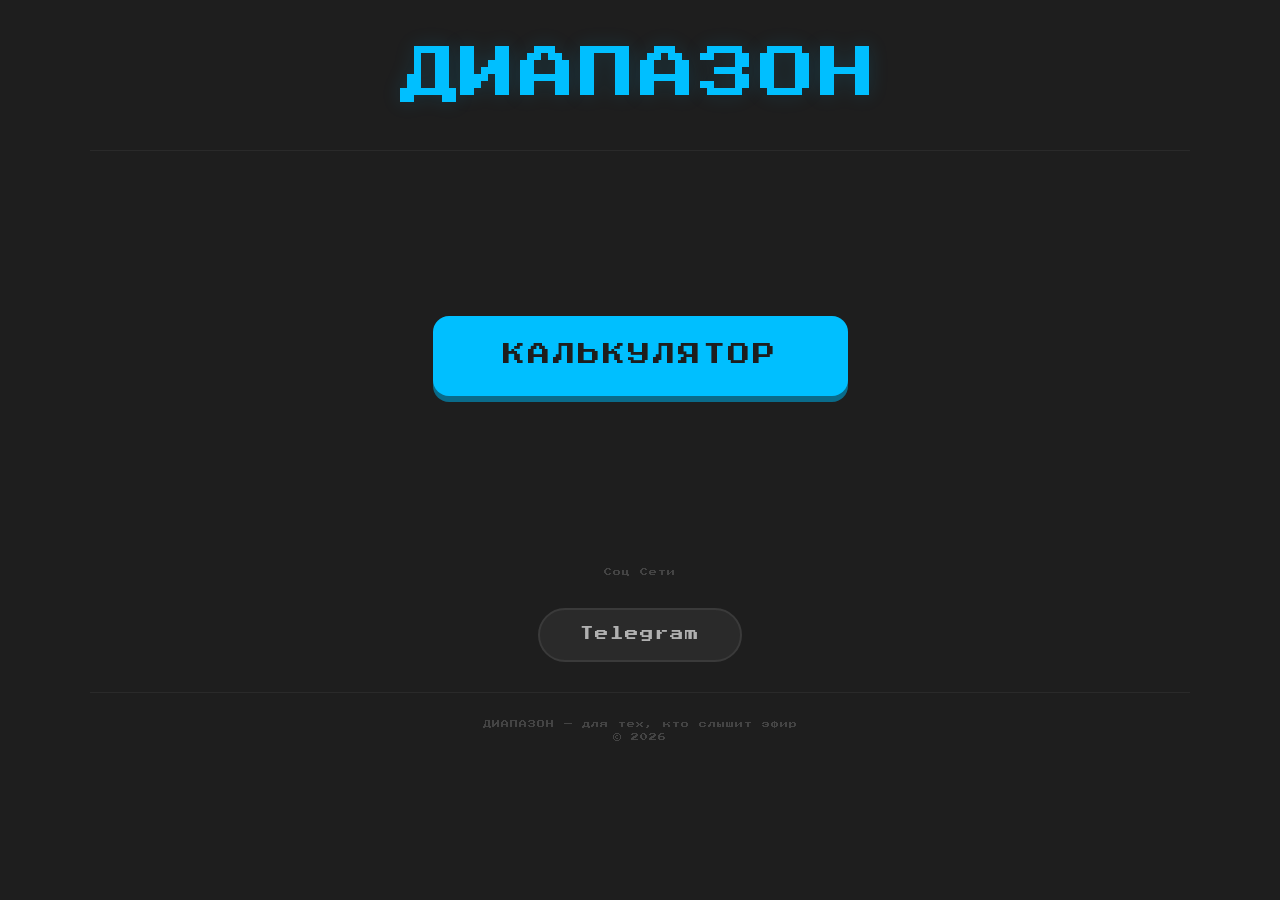
==== index.html @ 94af0abe "Add files via upload" ====
<!DOCTYPE html>
<html lang="ru">
<head>
    <meta charset="UTF-8">
    <meta name="viewport" content="width=device-width, initial-scale=1.0">
    <title>ДИАПАЗОН — Главная</title>
    <link rel="stylesheet" href="style.css">
</head>
<body>

    <div class="container">

        <!-- ===== НАЗВАНИЕ СЛЕВА ===== -->
        <header class="header-left">
            <div class="site-title">ДИАПАЗОН</div>
        </header>
        <footer>

        <!-- ===== ЦЕНТРАЛЬНАЯ КНОПКА ===== -->
        <div class="main-center">
            <a href="calculators.html" class="btn-main">КАЛЬКУЛЯТОР</a>
        </div>

        <!-- ===== СОЦИАЛЬНЫЕ СЕТИ ===== -->
        <div class="social"><p>Соц Сети</p></div>
        <div class="social">
            <a href="https://t.me/ваш_ник" target="_blank" class="btn-social">
                <span>Telegram</span>
            </a>
        </div>
        </footer>

        <!-- ===== ПОДВАЛ ===== -->
        <footer>
             ДИАПАЗОН — для тех, кто слышит эфир 
            <br>© 2026
        </footer>

    </div>

</body>
</html>
---- style.css ----
/* ============================================================
   ПОДКЛЮЧЕНИЕ ШРИФТА DOS
   ============================================================ */
@import url('https://fonts.googleapis.com/css2?family=Press+Start+2P&display=swap');

/* ============================================================
   ОБЩИЕ СТИЛИ
   ============================================================ */
* {
    margin: 0;
    padding: 0;
    box-sizing: border-box;
}

body {
    background: #1e1e1e;
    color: #d4d4d4;
    font-family: 'Press Start 2P', 'Courier New', monospace;
    font-size: 14px;
    line-height: 1.6;
    min-height: 100vh;
    padding: 30px 20px;
    display: flex;
    justify-content: center;
    align-items: flex-start;
}

.container {
    max-width: 1100px;
    width: 100%;
    margin: 0 auto;
}

/* ============================================================
   ГЛАВНАЯ СТРАНИЦА (index.html) — НАЗВАНИЕ ПО ЦЕНТРУ
   ============================================================ */
.header-center {
    display: flex;
    justify-content: center;
    padding: 10px 0 20px;
}

.site-title {
    font-size: clamp(2rem, 5vw, 3.5rem);
    font-weight: 400;
    letter-spacing: 4px;
    color: #00bfff;
    text-shadow: 0 0 20px rgba(0, 191, 255, 0.15);
    text-align: center;
}

.main-center {
    display: flex;
    justify-content: center;
    align-items: center;
    min-height: 40vh;
}

.btn-main {
    display: inline-block;
    padding: 22px 70px;
    font-size: 1.4rem;
    font-family: 'Press Start 2P', monospace;
    color: #1e1e1e;
    background: #00bfff;
    border: none;
    border-radius: 16px;
    text-decoration: none;
    letter-spacing: 3px;
    transition: all 0.3s ease;
    box-shadow: 0 6px 0 #0a6b8a;
    cursor: pointer;
}

.btn-main:hover {
    transform: scale(1.05);
    box-shadow: 0 0 30px rgba(0, 191, 255, 0.5), 0 6px 0 #0a6b8a;
}

/* ============================================================
   КНОПКА СОЦИАЛЬНЫХ СЕТЕЙ
   ============================================================ */
.social {
    text-align: center;
    margin: 30px 0 20px;
}

.btn-social {
    display: inline-block;
    padding: 14px 40px;
    background: #2a2a2a;
    color: #b0b0b0;
    border: 2px solid #3a3a3a;
    border-radius: 30px;
    font-family: 'Press Start 2P', monospace;
    font-size: 0.85rem;
    text-decoration: none;
    transition: all 0.25s ease;
    cursor: pointer;
    letter-spacing: 1px;
}

.btn-social:hover {
    color: #00bfff;
    border-color: #00bfff;
    box-shadow: 0 0 25px rgba(200, 200, 200, 0.25);
    transform: scale(1.05);
}

/* ============================================================
   СТРАНИЦА СО СПИСКОМ КАЛЬКУЛЯТОРОВ (calculators.html)
   ============================================================ */
.page-title {
    text-align: center;
    font-size: 1.2rem;
    font-weight: 400;
    color: #00bfff;
    margin: 20px 0 30px;
    letter-spacing: 2px;
}

.calc-grid {
    display: grid;
    grid-template-columns: repeat(auto-fit, minmax(160px, 1fr));
    gap: 18px;
    max-width: 800px;
    margin: 0 auto 30px;
    justify-items: center;
}

.calc-btn {
    display: flex;
    align-items: center;
    justify-content: center;
    width: 100%;
    aspect-ratio: 1.5 / 1;
    max-width: 180px;
    background: #262626;
    border: 2px solid #3a3a3a;
    border-radius: 16px;
    text-decoration: none;
    transition: all 0.25s ease;
    padding: 12px 16px;
    box-shadow: 0 4px 0 #0f0f0f;
    font-family: 'Press Start 2P', monospace;
    font-size: 0.75rem;
    color: #d4d4d4;
    text-align: center;
    cursor: pointer;
    word-break: break-word;
    line-height: 1.5;
}

.calc-btn:hover {
    transform: scale(1.05);
    border-color: #00bfff;
    color: #00bfff;
    box-shadow: 0 0 30px rgba(200, 200, 200, 0.3), 0 4px 0 #0f0f0f;
}

/* ============================================================
   ШАПКА СТРАНИЦ (внутренние страницы)
   ============================================================ */
.page-header {
    display: flex;
    justify-content: flex-start;
    align-items: center;
    gap: 15px;
    flex-wrap: wrap;
    padding-bottom: 15px;
    border-bottom: 2px solid #2a2a2a;
    margin-bottom: 30px;
}

.page-header .logo-small {
    color: #00bfff;
    font-size: 1rem;
    letter-spacing: 2px;
    margin-left: auto;
}

.btn-back {
    display: inline-block;
    padding: 10px 24px;
    background: #2a2a2a;
    color: #b0b0b0;
    border: 2px solid #3a3a3a;
    border-radius: 10px;
    font-family: 'Press Start 2P', monospace;
    font-size: 0.7rem;
    text-decoration: none;
    transition: all 0.25s ease;
    cursor: pointer;
}

.btn-back:hover {
    background: #3a3a3a;
    color: #00bfff;
    border-color: #00bfff;
    transform: scale(1.03);
    box-shadow: 0 0 20px rgba(200, 200, 200, 0.2);
}

/* ============================================================
   КАРТОЧКИ КАЛЬКУЛЯТОРОВ
   ============================================================ */
.card {
    background: #262626;
    border-radius: 16px;
    padding: 25px 22px 28px;
    border-left: 4px solid #00bfff;
    margin-bottom: 25px;
    box-shadow: 0 6px 20px rgba(0, 0, 0, 0.5);
}

.card h2 {
    color: #00bfff;
    font-size: 1.1rem;
    font-weight: 400;
    letter-spacing: 1px;
    margin-bottom: 4px;
}

.card .sub {
    color: #777;
    font-size: 0.6rem;
    margin-bottom: 18px;
    letter-spacing: 1px;
}

/* ============================================================
   ПОЛЯ ВВОДА И ПОДПИСИ
   ============================================================ */
.card label {
    display: block;
    color: #aaa;
    font-size: 0.6rem;
    margin-top: 14px;
    margin-bottom: 4px;
    letter-spacing: 0.5px;
}

.card input,
.card select {
    display: block;
    width: 100%;
    padding: 12px 14px;
    background: #1a1a1a;
    border: 2px solid #333;
    border-radius: 10px;
    color: #e8e8e8;
    font-family: 'Press Start 2P', monospace;
    font-size: 0.7rem;
    outline: none;
    transition: 0.3s ease;
}

.card input:focus,
.card select:focus {
    border-color: #00bfff;
    box-shadow: 0 0 15px rgba(0, 191, 255, 0.15);
}

.card .btn-row {
    display: flex;
    gap: 12px;
    margin-top: 16px;
    flex-wrap: wrap;
}

.card .btn-row .btn {
    flex: 1;
    min-width: 120px;
    padding: 14px 24px;
    font-size: 0.8rem;
}

/* ============================================================
   КНОПКА "РАССЧИТАТЬ" (ОБЩАЯ)
   ============================================================ */
.btn {
    display: inline-block;
    padding: 16px 30px;
    background: #2a2a2a;
    color: #d4d4d4;
    border: 2px solid #3a3a3a;
    border-radius: 12px;
    font-family: 'Press Start 2P', monospace;
    font-size: 0.85rem;
    text-decoration: none;
    transition: all 0.25s ease;
    cursor: pointer;
    text-align: center;
    box-shadow: 0 4px 0 #0f0f0f;
    letter-spacing: 1px;
    width: 100%;
}

.btn:hover {
    transform: scale(1.05);
    background: #00bfff;
    color: #1e1e1e;
    border-color: #00bfff;
    box-shadow: 0 0 30px rgba(200, 200, 200, 0.4), 0 4px 0 #0f0f0f;
}

/* ============================================================
   РЕЗУЛЬТАТЫ
   ============================================================ */
.result {
    margin-top: 16px;
    padding: 14px 18px;
    background: #1a1a1a;
    border: 1px solid #333;
    border-radius: 10px;
    font-size: 0.7rem;
    line-height: 1.8;
    color: #ffd93d;
    min-height: 50px;
}

.result b {
    color: #aaa;
    font-weight: 400;
}

/* ============================================================
   ТАБЛИЦЫ
   ============================================================ */
.ref-table {
    width: 100%;
    margin-top: 14px;
    border-collapse: collapse;
    font-size: 0.6rem;
}

.ref-table th {
    background: #1a1a1a;
    color: #00bfff;
    padding: 8px 12px;
    text-align: left;
    font-weight: 400;
}

.ref-table td {
    padding: 6px 12px;
    border-bottom: 1px solid #2a2a2a;
}

.ref-table tr:hover td {
    background: #1a1a1a;
}

/* ============================================================
   ПОДВАЛ
   ============================================================ */
footer {
    text-align: center;
    color: #444;
    font-size: 0.5rem;
    padding-top: 25px;
    border-top: 1px solid #2a2a2a;
    margin-top: 30px;
    letter-spacing: 1px;
}

/* ============================================================
   АДАПТИВНОСТЬ
   ============================================================ */
@media (max-width: 768px) {
    body {
        padding: 15px;
        font-size: 12px;
    }

    .card {
        padding: 18px 14px 20px;
    }

    .calc-grid {
        grid-template-columns: repeat(3, 1fr);
        gap: 14px;
        max-width: 100%;
    }

    .calc-btn {
        max-width: 100%;
        padding: 10px 12px;
        font-size: 0.65rem;
        aspect-ratio: 1.4 / 1;
    }

    .page-header {
        flex-direction: row;
        flex-wrap: wrap;
        gap: 10px;
    }

    .page-header .logo-small {
        margin-left: 0;
        font-size: 0.8rem;
        width: 100%;
        text-align: center;
    }

    .btn-main {
        padding: 18px 50px;
        font-size: 1.2rem;
    }

    .main-center {
        min-height: 30vh;
    }

    .header-center {
        padding: 5px 0 15px;
    }

    .card label {
        font-size: 0.55rem;
    }

    .card input,
    .card select {
        font-size: 0.6rem;
        padding: 10px 12px;
    }

    .btn {
        font-size: 0.7rem;
        padding: 14px 20px;
    }

    .btn-back {
        font-size: 0.6rem;
        padding: 8px 16px;
    }

    .btn-social {
        font-size: 0.7rem;
        padding: 10px 30px;
    }
}

@media (max-width: 480px) {
    .calc-grid {
        grid-template-columns: repeat(2, 1fr);
        gap: 12px;
    }

    .calc-btn {
        font-size: 0.55rem;
        padding: 8px 10px;
        aspect-ratio: 1.3 / 1;
    }

    .card .btn-row {
        flex-direction: column;
    }

    .card .btn-row .btn {
        width: 100%;
        min-width: unset;
    }

    .btn-main {
        padding: 14px 30px;
        font-size: 0.9rem;
    }

    .btn-social {
        font-size: 0.6rem;
        padding: 8px 20px;
    }

    .btn-back {
        font-size: 0.5rem;
        padding: 6px 12px;
    }
}
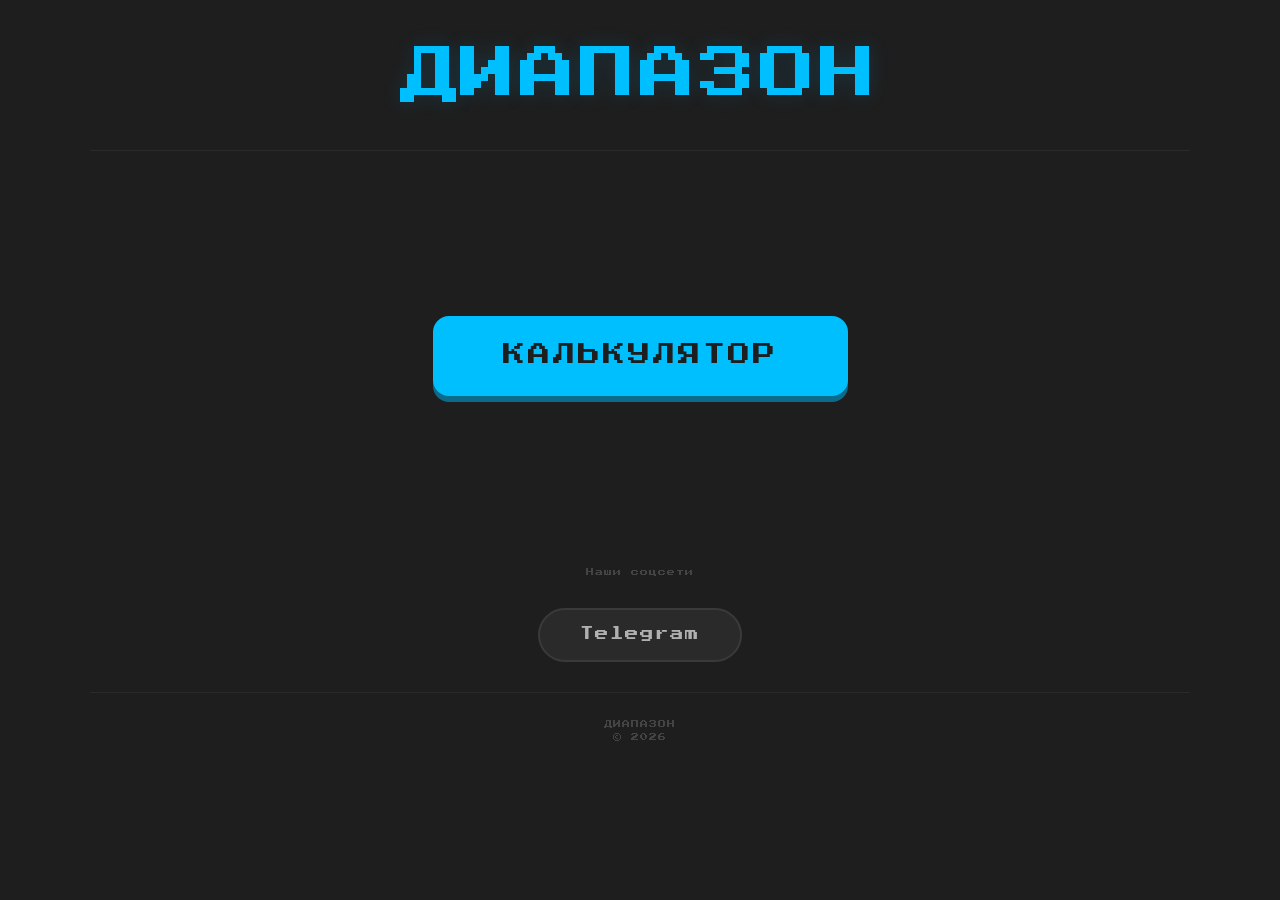
==== commit 1ece0a5c: "Add files via upload" ====
--- a/index.html
+++ b/index.html
@@ -22,9 +22,9 @@
         </div>
 
         <!-- ===== СОЦИАЛЬНЫЕ СЕТИ ===== -->
-        <div class="social"><p>Соц Сети</p></div>
+        <div class="social"><p>Наши соцсети</p></div>
         <div class="social">
-            <a href="https://t.me/ваш_ник" target="_blank" class="btn-social">
+            <a href="https://t.me/+n9PQsfy9N34zMTgy" target="_blank" class="btn-social">
                 <span>Telegram</span>
             </a>
         </div>
@@ -32,7 +32,7 @@
 
         <!-- ===== ПОДВАЛ ===== -->
         <footer>
-             ДИАПАЗОН — для тех, кто слышит эфир 
+             ДИАПАЗОН
             <br>© 2026
         </footer>
 
